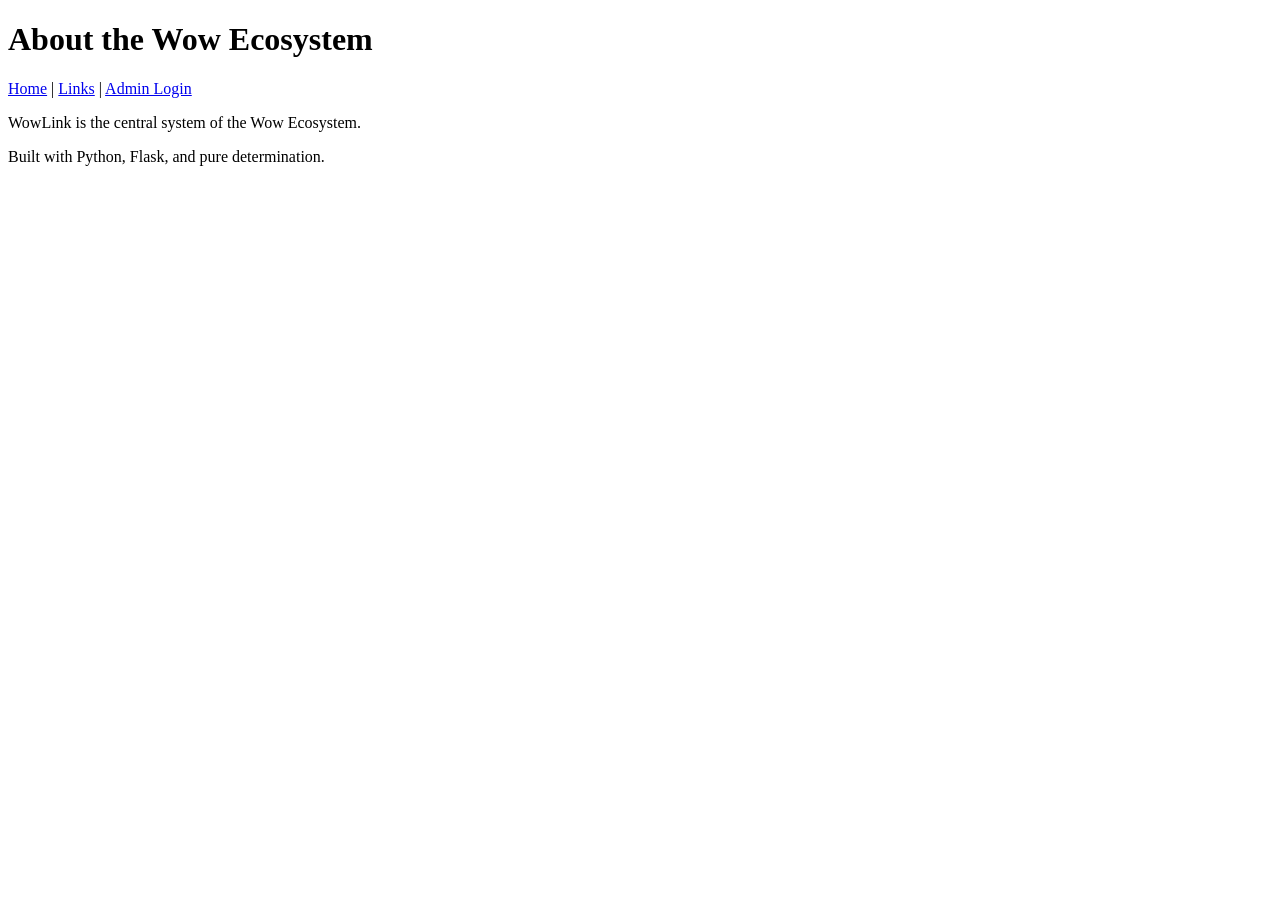
==== templates/about.html @ c9798405 "Commit 1 Mad the first version of the website, Implemented Auth, CRUD, and External API." ====
<!DOCTYPE html>
<html>

    <head>
        <title>WowLink | About</title>
        <link rel="stylesheet" href="{{ url_for('static', filename='style.css') }}">
    </head>

    <body>
        <div class="box">
            <h1>About the Wow Ecosystem</h1>
            <nav>
                <a href="/">Home</a> |
                <a href="/links">Links</a> |
                <a href="/login">Admin Login</a>
            </nav>
            <p>WowLink is the central system of the Wow Ecosystem.</p>
            <p>Built with Python, Flask, and pure determination.</p>
        </div>
    </body>
</html>
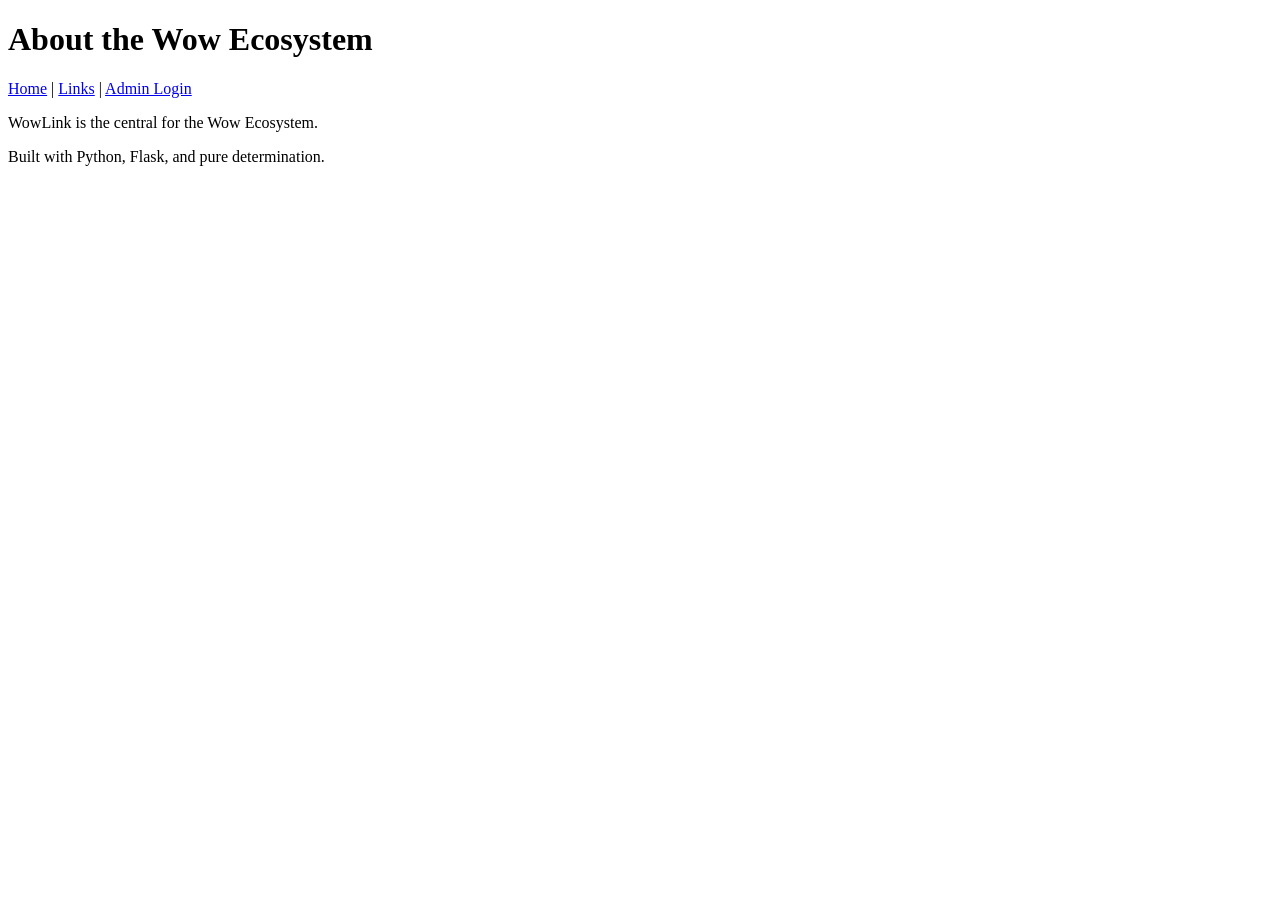
==== commit bf0d1fdc: "Commit 4 Updated a lot of things." ====
--- a/templates/about.html
+++ b/templates/about.html
@@ -14,7 +14,7 @@
                 <a href="/links">Links</a> |
                 <a href="/login">Admin Login</a>
             </nav>
-            <p>WowLink is the central system of the Wow Ecosystem.</p>
+            <p>WowLink is the central for the Wow Ecosystem.</p>
             <p>Built with Python, Flask, and pure determination.</p>
         </div>
     </body>
